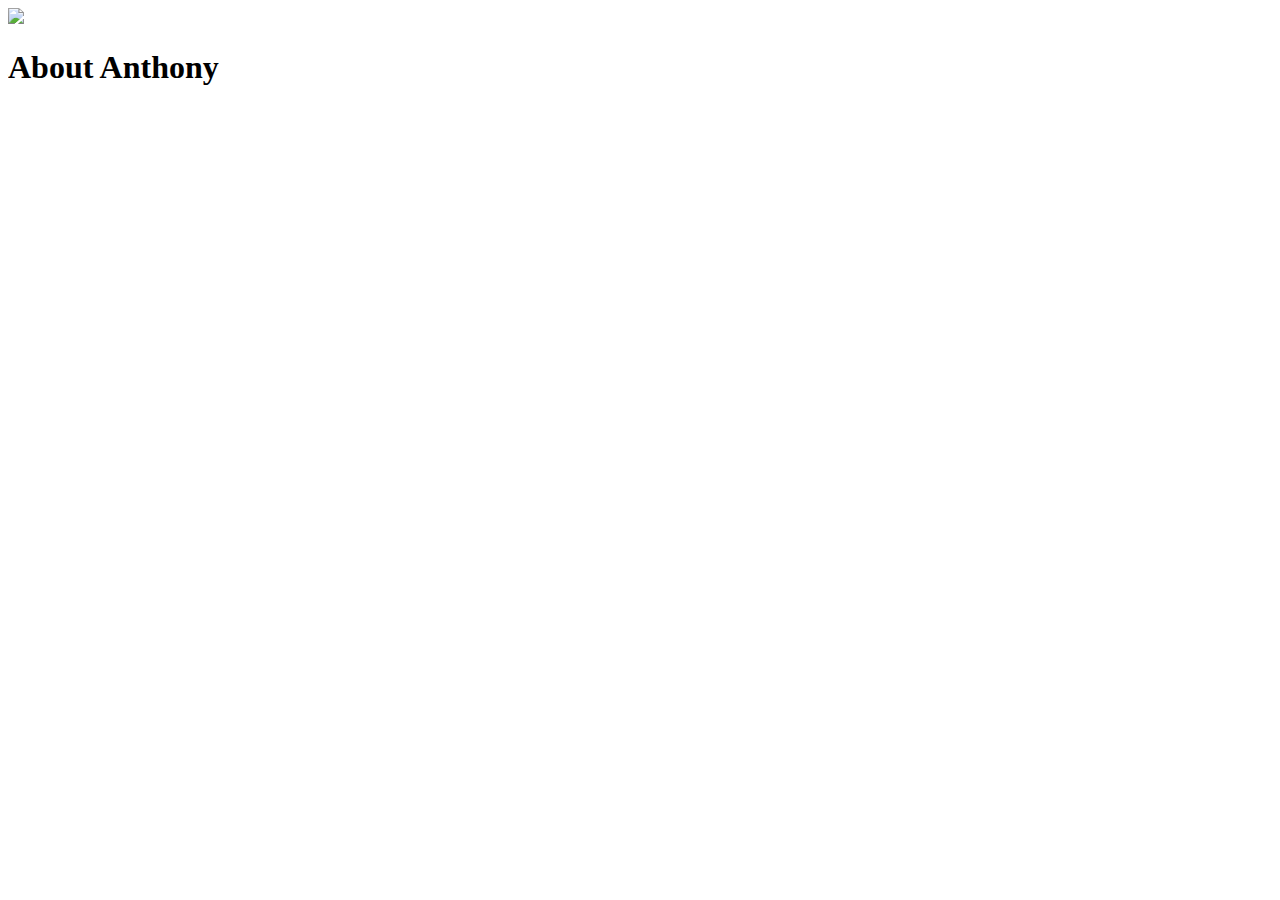
==== aboutme.html @ 64a9bb62 "Add files via upload" ====
<!DOCTYPE html>
<html lang="en">
<head>
    <meta charset="UTF-8">
    <meta name="viewport" content="width=device-width, initial-scale=1.0">
    <title>Document</title>
</head>
<body>
    <img src="banner.jpeg">
    <h1>About Anthony</h1>
</body>
</html>
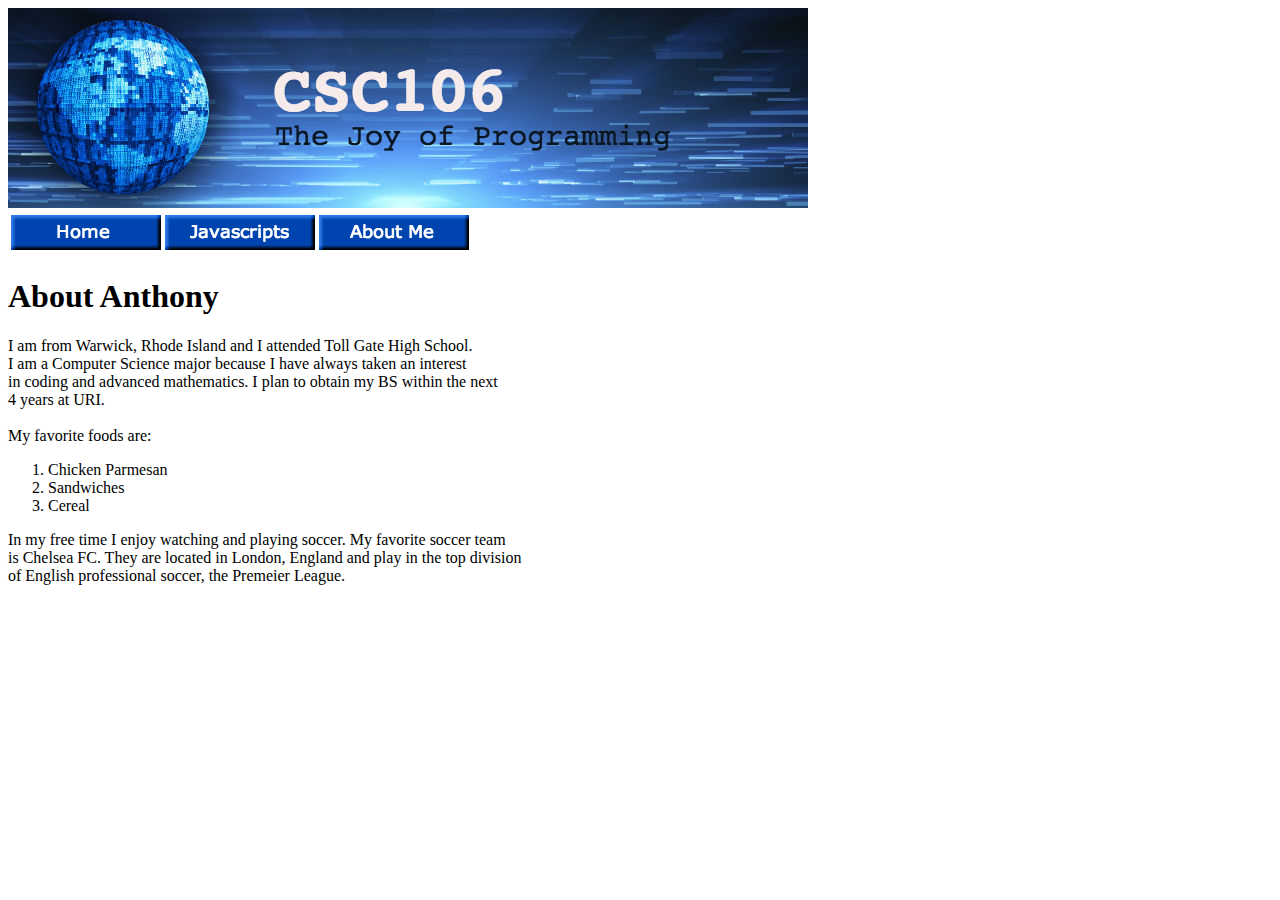
==== commit 26a87d24: "Add files via upload" ====
--- a/aboutme.html
+++ b/aboutme.html
@@ -3,10 +3,38 @@
 <head>
     <meta charset="UTF-8">
     <meta name="viewport" content="width=device-width, initial-scale=1.0">
-    <title>Document</title>
+    <title>About Me</title>
 </head>
 <body>
     <img src="banner.jpeg">
+    <table>
+        <tbody>
+            <tr>
+                <td><a href="index.html"> <img src="home.png"></a></td>
+                <td><a href="javascripts.html"> <img src="javascripts.png"></a></td>
+                <td><a href="aboutme.html"> <img src="aboutme.png"></a></td>
+            </tr>
+        </tbody>
+    </table>
+
     <h1>About Anthony</h1>
+    <p>I am from Warwick, Rhode Island and I attended Toll Gate High School. <br>
+
+        I am a Computer Science major because I have always taken an interest <br>
+        in coding and advanced mathematics.  I plan to obtain my BS within the next <br>
+        4 years at URI. <br><br>
+
+        My favorite foods are:
+
+    <ol>
+        <li>Chicken Parmesan</li>
+        <li>Sandwiches</li>
+        <li>Cereal</li>
+    </ol>
+
+    In my free time I enjoy watching and playing soccer.  My favorite soccer team <br>
+    is Chelsea FC.  They are located in London, England and play in the top division <br>
+    of English professional soccer, the Premeier League.
+    </p>
 </body>
 </html>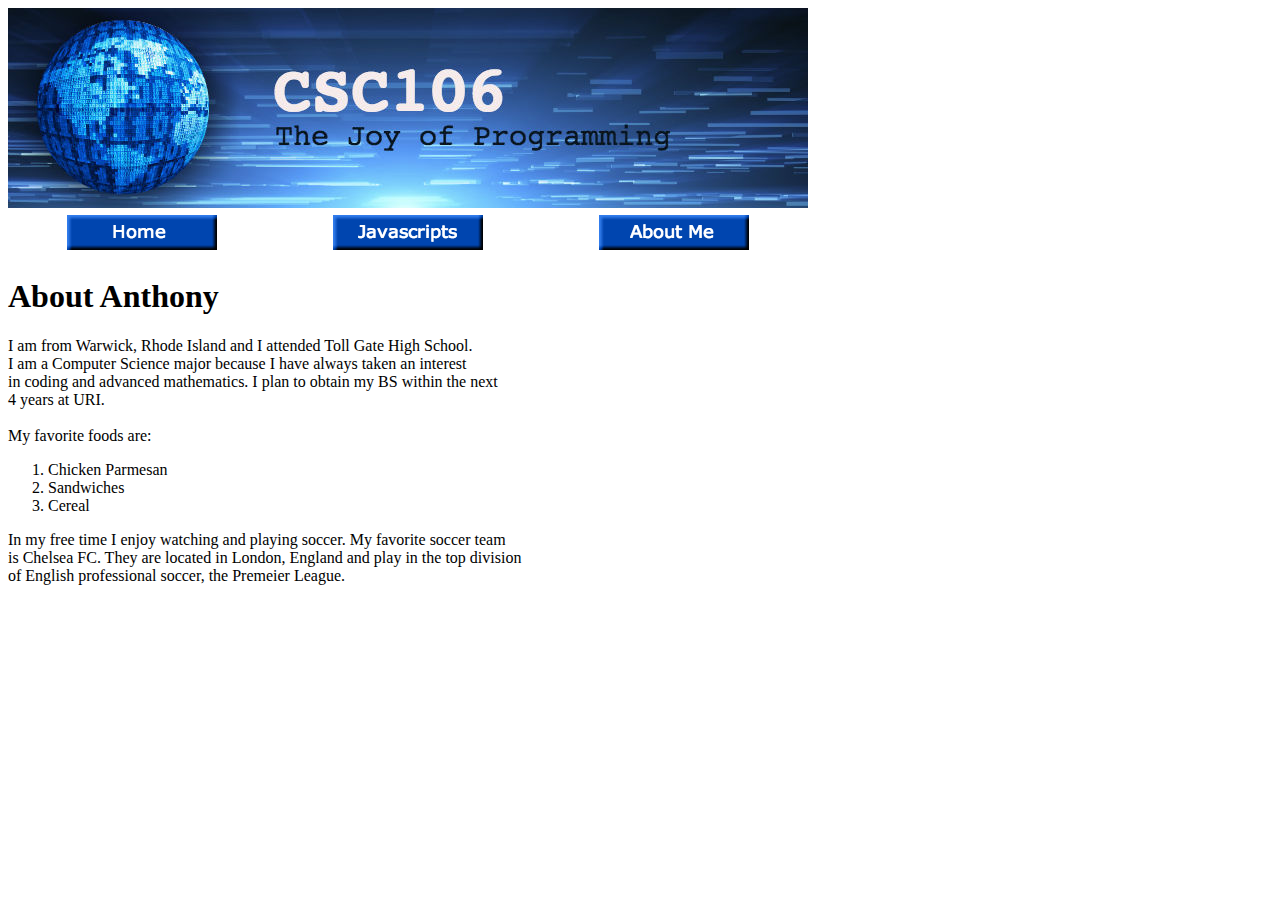
==== commit 22a37125: "Add files via upload" ====
--- a/aboutme.html
+++ b/aboutme.html
@@ -7,12 +7,12 @@
 </head>
 <body>
     <img src="banner.jpeg">
-    <table>
+    <table width="800px">
         <tbody>
             <tr>
-                <td><a href="index.html"> <img src="home.png"></a></td>
-                <td><a href="javascripts.html"> <img src="javascripts.png"></a></td>
-                <td><a href="aboutme.html"> <img src="aboutme.png"></a></td>
+                <td align="center"><a href="index.html"> <img src="home.png" alt="Home"></a></td>
+                <td align="center"><a href="javascripts.html"> <img src="javascripts.png" alt="Javascripts"></a></td>
+                <td align="center"><a href="aboutme.html"> <img src="aboutme.png" alt="About Me"></a></td>
             </tr>
         </tbody>
     </table>
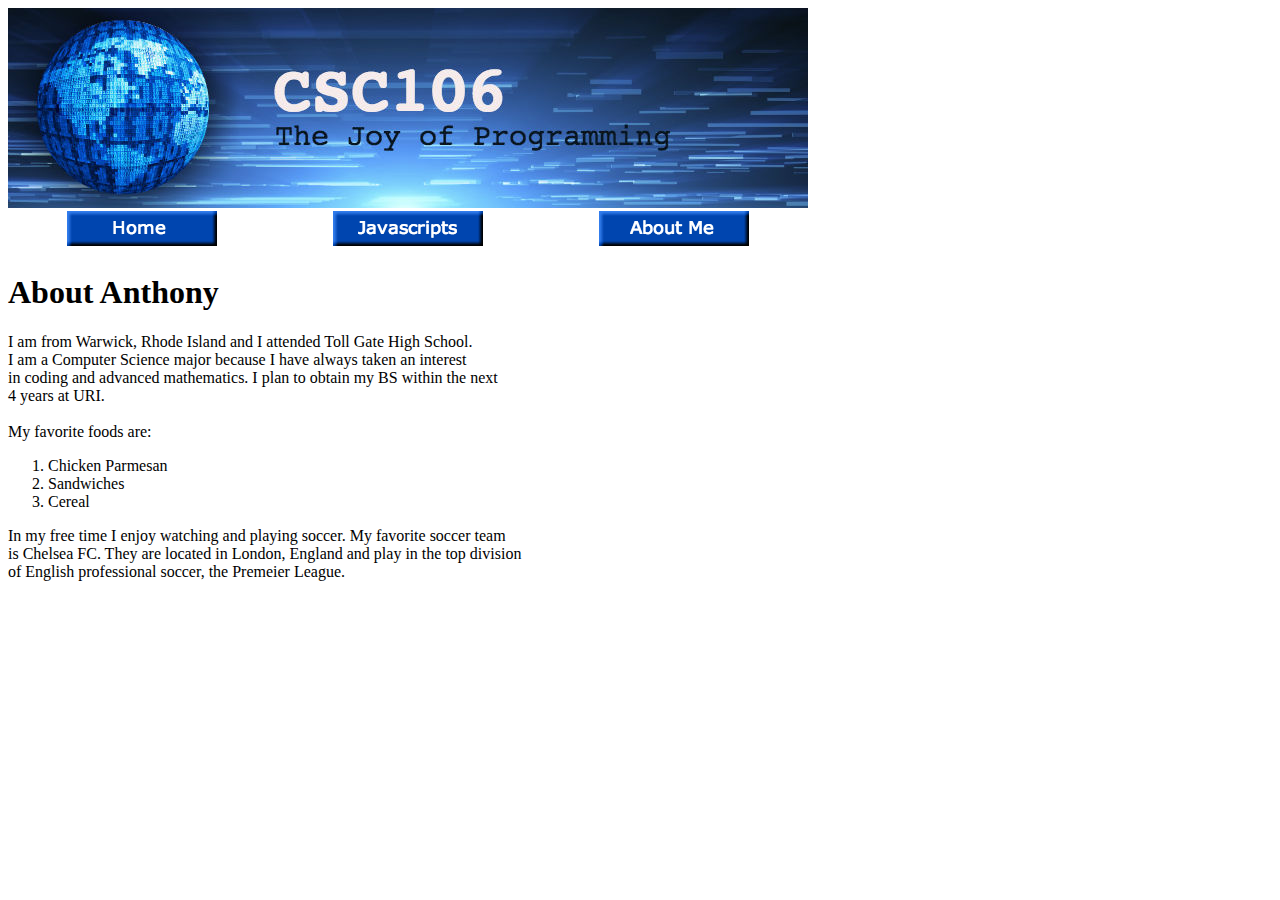
==== commit 21a5c635: "Add files via upload" ====
--- a/aboutme.html
+++ b/aboutme.html
@@ -6,7 +6,7 @@
     <title>About Me</title>
 </head>
 <body>
-    <img src="banner.jpeg">
+    <img src="banner.jpeg" alt="banner" align="center">
     <table width="800px">
         <tbody>
             <tr>
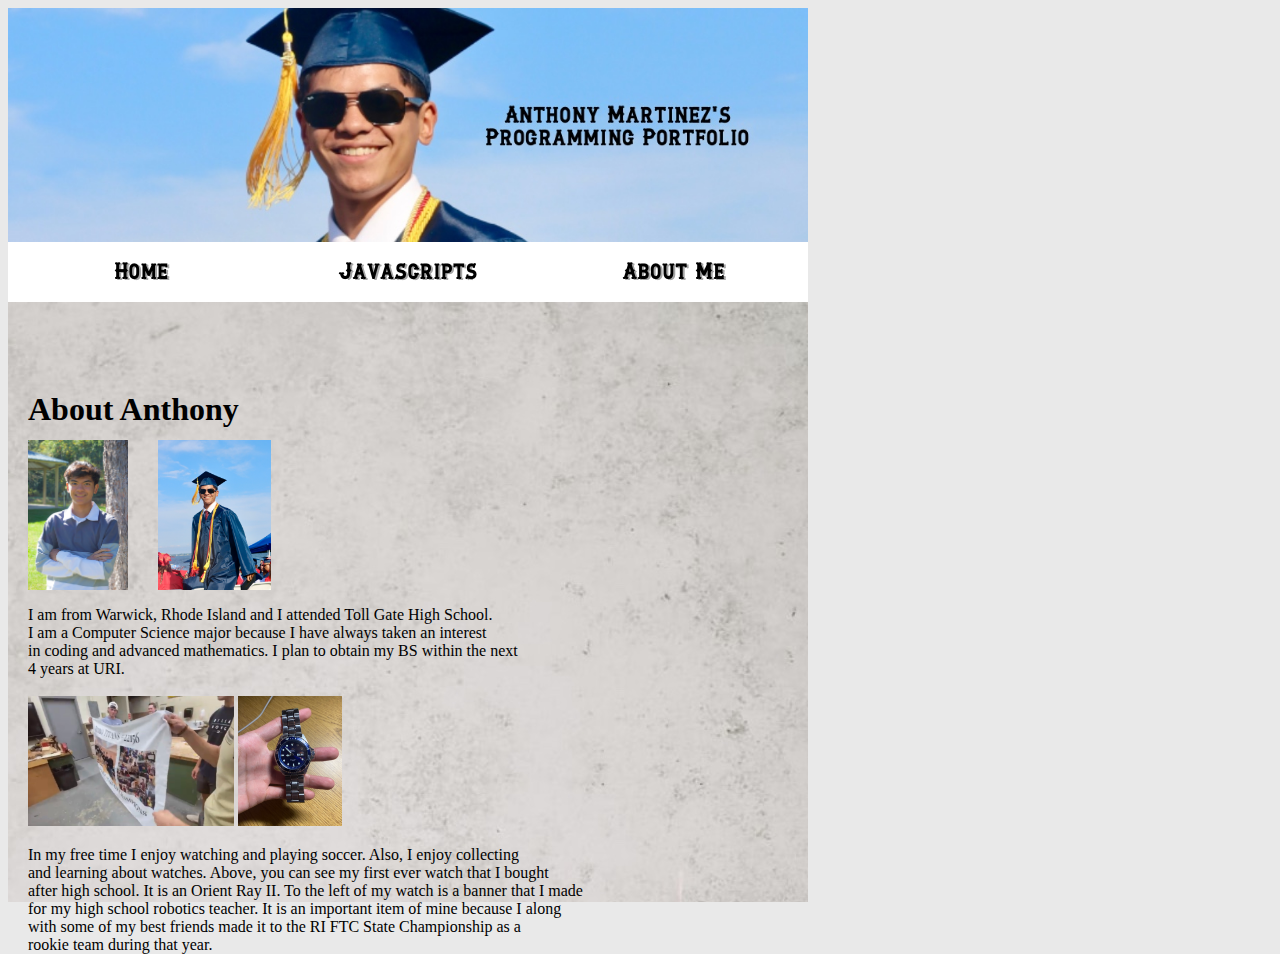
==== commit 4fc97ea1: "Add files via upload" ====
--- a/aboutme.html
+++ b/aboutme.html
@@ -4,37 +4,42 @@
     <meta charset="UTF-8">
     <meta name="viewport" content="width=device-width, initial-scale=1.0">
     <title>About Me</title>
+    <link rel="stylesheet" href="mystyle.css">
 </head>
-<body>
-    <img src="banner.jpeg" alt="banner" align="center">
+<body id="body3">
+    <img src="Anthony-2.jpg" id="anthonybanner" alt="banner" align="center">
     <table width="800px">
         <tbody>
             <tr>
-                <td align="center"><a href="index.html"> <img src="home.png" alt="Home"></a></td>
-                <td align="center"><a href="javascripts.html"> <img src="javascripts.png" alt="Javascripts"></a></td>
-                <td align="center"><a href="aboutme.html"> <img src="aboutme.png" alt="About Me"></a></td>
+                <td align="center"><a href="index.html"> <img src="homebutton.png" alt="Home"></a></td>
+                <td align="center"><a href="javascripts.html"> <img src="javascriptsbutton.png" alt="Javascripts"></a></td>
+                <td align="center"><a href="aboutme.html"> <img src="aboutbutton.png" alt="About Me"></a></td>
             </tr>
         </tbody>
     </table>
 
-    <h1>About Anthony</h1>
-    <p>I am from Warwick, Rhode Island and I attended Toll Gate High School. <br>
+    <h1 id="about">About Anthony</h1>
+    <img src="anthonyphoto.jpg" id="anthonyphoto" height="150">
+
+    <img src="anthony.jpg" id="anthonyphoto2" height="150">
+    <p id="aboutp">I am from Warwick, Rhode Island and I attended Toll Gate High School. <br>
 
         I am a Computer Science major because I have always taken an interest <br>
         in coding and advanced mathematics.  I plan to obtain my BS within the next <br>
         4 years at URI. <br><br>
+    
+    <img src="IMG_7008.jpg" id="robotics" height="130">
+    <img src="IMG_7009.jpg" id="piece" height="130">
+    </p>
 
-        My favorite foods are:
+    <p id="aboutp2">In my free time I enjoy watching and playing soccer.  Also, I enjoy collecting <br>
+   and learning about watches. Above, you can see my first ever watch that I bought <br>
+    after high school. It is an Orient Ray II. To the  left of my watch is a banner that I made <br>
+    for my high school robotics teacher.  It is an important item of mine because I along <br>
+    with some of my best friends made it to the RI FTC State Championship as a <br>
+    rookie team during that year.
+    </p>
 
-    <ol>
-        <li>Chicken Parmesan</li>
-        <li>Sandwiches</li>
-        <li>Cereal</li>
-    </ol>
-
-    In my free time I enjoy watching and playing soccer.  My favorite soccer team <br>
-    is Chelsea FC.  They are located in London, England and play in the top division <br>
-    of English professional soccer, the Premeier League.
-    </p>
+    <img src="myBackground.jpg" alt="background" align="center">
 </body>
 </html>--- a/mystyle.css
+++ b/mystyle.css
@@ -0,0 +1,75 @@
+
+
+#body1 {
+    background-color: rgb(233, 233, 233);
+}
+
+#body2 {
+    background-color: rgb(233, 233, 233);
+}
+
+#body3 {
+    background-color: rgb(233, 233, 233);
+}
+
+h1 {
+    position: absolute;
+    top: 370px;
+    margin-left: 20px;
+}
+
+#ip1 {
+    position: absolute;
+    top: 430px;
+    margin-left: 20px;
+}
+
+#ip2 {
+    position: absolute;
+    top: 520px;
+    margin-left: 20px;
+}
+
+#about {
+    position: absolute;
+    top: 370px;
+    margin-left: 20px;
+}
+
+#aboutp {
+    position: absolute;
+    top: 590px;
+    margin-left: 20px;
+}
+
+ol {
+    position: absolute;
+    top: 545px;
+    margin-left: 20px;
+}  
+
+#aboutp2 {
+    position: absolute;
+    top: 830px;
+    margin-left: 20px;
+}
+
+table {
+    background-color:rgb(255, 255, 255)
+}
+
+#anthonyphoto {
+    position: absolute;
+    top: 440px;
+    margin-left: 20px
+}
+
+#anthonyphoto2 {
+    position: absolute;
+    top: 440px;
+    margin-left: 150px
+}
+
+#anthonybanner {
+    width: 800px;
+}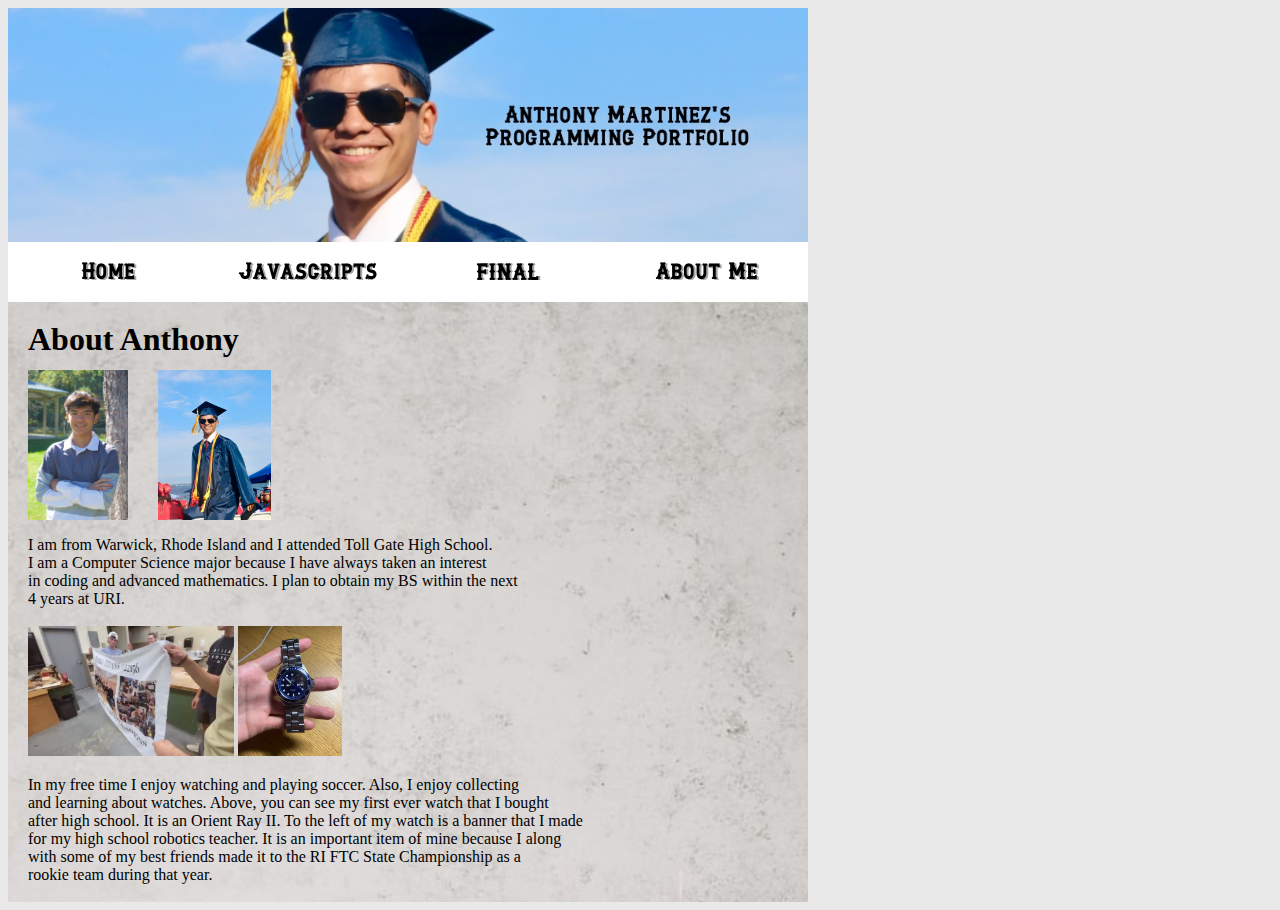
==== commit 258dbd43: "Add files via upload" ====
--- a/aboutme.html
+++ b/aboutme.html
@@ -13,6 +13,7 @@
             <tr>
                 <td align="center"><a href="index.html"> <img src="homebutton.png" alt="Home"></a></td>
                 <td align="center"><a href="javascripts.html"> <img src="javascriptsbutton.png" alt="Javascripts"></a></td>
+                <td align="center"><a href="final.html"> <img src="finalbutton.png" alt="Final"></a></td>
                 <td align="center"><a href="aboutme.html"> <img src="aboutbutton.png" alt="About Me"></a></td>
             </tr>
         </tbody>
--- a/mystyle.css
+++ b/mystyle.css
@@ -20,25 +20,25 @@
 
 #ip1 {
     position: absolute;
-    top: 430px;
+    top: 370px;
     margin-left: 20px;
 }
 
 #ip2 {
     position: absolute;
-    top: 520px;
+    top: 450px;
     margin-left: 20px;
 }
 
 #about {
     position: absolute;
-    top: 370px;
+    top: 300px;
     margin-left: 20px;
 }
 
 #aboutp {
     position: absolute;
-    top: 590px;
+    top: 520px;
     margin-left: 20px;
 }
 
@@ -50,7 +50,7 @@
 
 #aboutp2 {
     position: absolute;
-    top: 830px;
+    top: 760px;
     margin-left: 20px;
 }
 
@@ -60,16 +60,21 @@
 
 #anthonyphoto {
     position: absolute;
-    top: 440px;
+    top: 370px;
     margin-left: 20px
 }
 
 #anthonyphoto2 {
     position: absolute;
-    top: 440px;
+    top: 370px;
     margin-left: 150px
 }
 
 #anthonybanner {
     width: 800px;
+}
+
+#helloworld {
+    position:absolute;
+    top: 300px;
 }